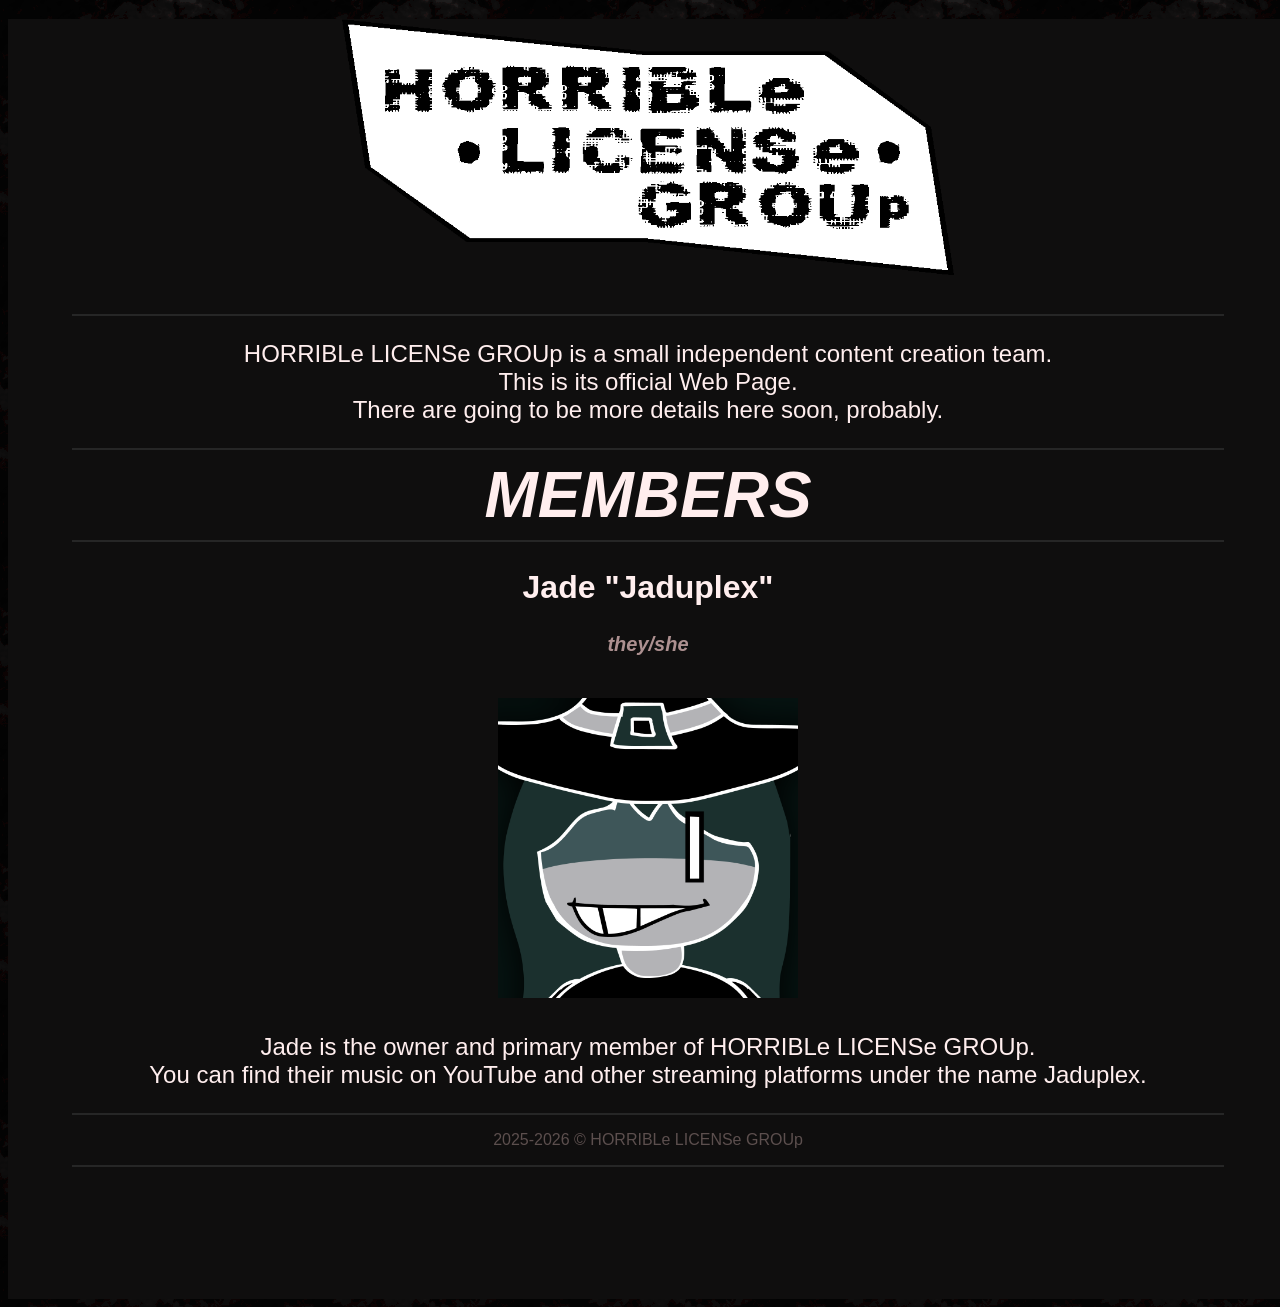
==== index.html @ 29209296 "some more + 404" ====
<!DOCTYPE html>
<html lang="en">
<head>
	<meta charset="UTF-8">
	<meta name="viewport" content="width=device-width, initial-scale=1.0, viewport-fit=cover">
	<meta name="theme-color" content="#0F0E0E">
	<meta property="og:locale" content="en_US">
	<meta name="description" content="HORRIBLe LICENSe GROUp is a small independent content creation team.">
	<title>HORRIBLe LICENSe GROUp</title>
	<link rel="icon" type="image/x-icon" href="assets/images/favicon.ico">
</head>
<body style="background-image: url('assets/images/bg.png'); font-family: 'Arial', serif;">
	<div style="background-color: #0F0E0E; height: 1280px; width: 1280px; margin-top: 16px; margin-bottom: 16px; margin: auto;">
		<h3 align="center">
		<img src="assets/images/logo_bg.png" style="height:256px; margin-bottom:16px;" alt="HORRIBLe LICENSe GROUp">
		</h3>

		<hr style="height:2px; width:90%; border-width:0; color:#262626; background-color:#262626">

		<p align="center" style="color: #FFEEEE; font-size: 1.5em;">
		HORRIBLe LICENSe GROUp is a small independent content creation team.<br>This is its official Web Page.<br>There are going to be more details here soon, probably.
		</p>

		<hr style="height:2px; width:90%; border-width:0; color:#262626; background-color:#262626">

		<h3 align="center" style="color: #FFEEEE; font-size: 4em; font-style: italic; margin: auto;">
		MEMBERS
		</h3>

		<hr style="height:2px; width:90%; border-width:0; color:#262626; background-color:#262626">

		<h2 align="center" style="color: #FFEEEE; font-size: 2em;">
		Jade "Jaduplex"
		</h2>
		<h3 align="center" style="color: #ad9090; font-size: 1.25em; font-style: italic; margin: auto;">
		they/she
		</h3>
		<h2 align="center" style="color: #FFEEEE; font-size: 2em;">
		<!-- ideally, at some point this will link to an actual subpage focused on work and such, but who knows when ill do that -->
		<a href="https://jaduplex.straw.page/"><img src="assets/images/members/jaduplex.png" width="300" style="margin-top:16px;"></a> 
		</h2>
		<p align="center" style="color: #FFEEEE; font-size: 1.5em;">
		Jade is the owner and primary member of HORRIBLe LICENSe GROUp.<br>You can find their music on YouTube and other streaming platforms under the name Jaduplex.
		</p>

		<hr style="height:2px; width:90%; border-width:0; color:#262626; background-color:#262626">

		<!-- copyright notice -->
		<p align="center" style="color: #5c4f4e; font-size: 1em;">
		2025-2026 © HORRIBLe LICENSe GROUp
		</p>

		<hr style="height:2px; width:90%; border-width:0; color:#262626; background-color:#262626">
	</div>
</body>
</html>
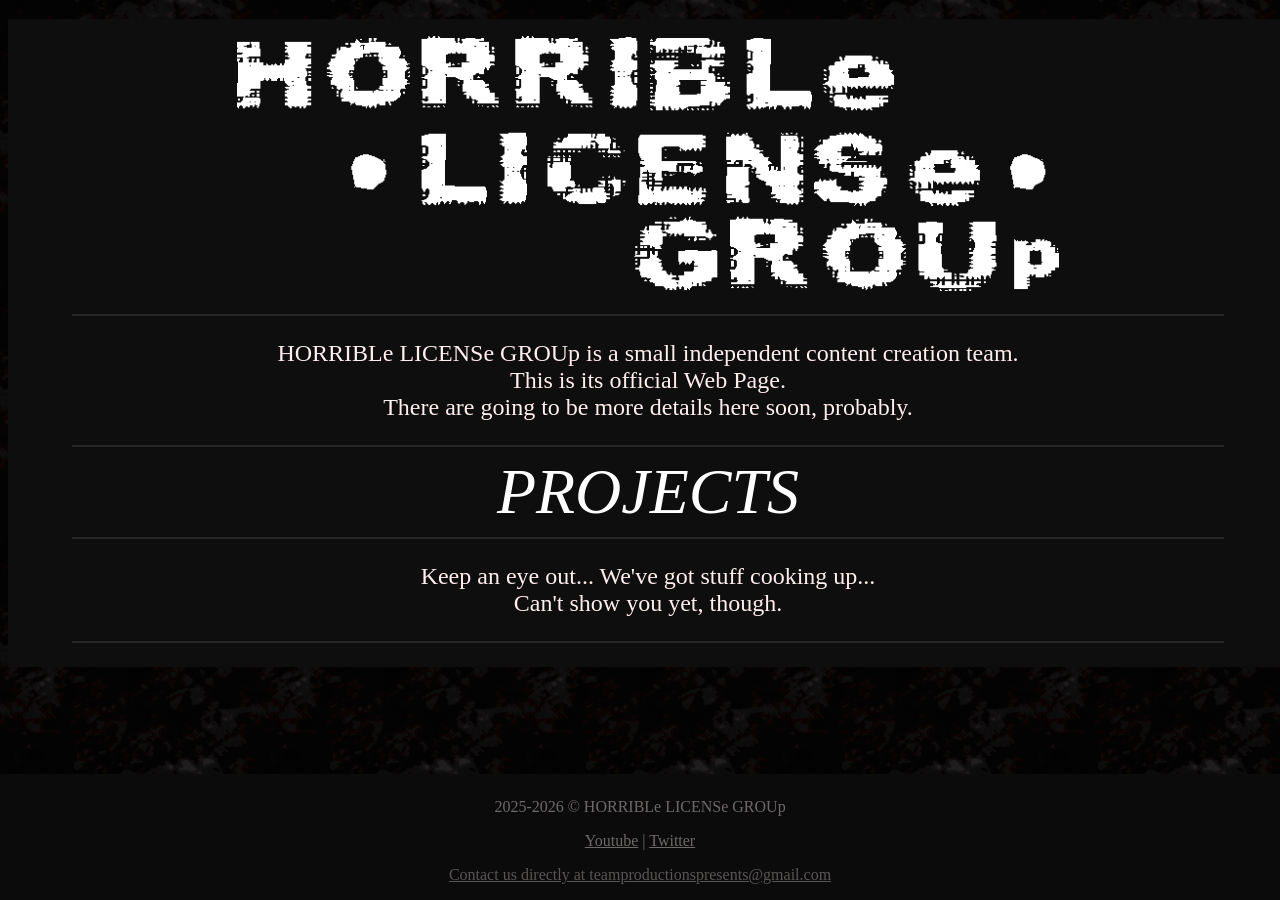
==== commit f2e159c9: "COM MIT" ====
--- a/index.html
+++ b/index.html
@@ -9,10 +9,11 @@
 	<title>HORRIBLe LICENSe GROUp</title>
 	<link rel="icon" type="image/x-icon" href="assets/images/favicon.ico">
 </head>
-<body style="background-image: url('assets/images/bg.png'); font-family: 'Arial', serif;">
-	<div style="background-color: #0F0E0E; height: 1280px; width: 1280px; margin-top: 16px; margin-bottom: 16px; margin: auto;">
+<!-- The logo font is "Prefix Endangered" but that's not a common font at all and is barely readable so let's just use the other font instead. -->
+<body style="background-image: url('assets/images/bg.png'); font-family: 'Arial Narrow', serif;">
+	<div style="background-color: #0F0E0E; height: auto; padding-bottom: 16px; width: 1280px; margin-top: 16px; margin-bottom: 16px; margin: auto;">
 		<h3 align="center">
-		<img src="assets/images/logo_bg.png" style="height:256px; margin-bottom:16px;" alt="HORRIBLe LICENSe GROUp">
+		<img src="assets/images/logo_inv.png" style="height:256px; margin-top:16px;" alt="HORRIBLe LICENSe GROUp">
 		</h3>
 
 		<hr style="height:2px; width:90%; border-width:0; color:#262626; background-color:#262626">
@@ -23,34 +24,29 @@
 
 		<hr style="height:2px; width:90%; border-width:0; color:#262626; background-color:#262626">
 
-		<h3 align="center" style="color: #FFEEEE; font-size: 4em; font-style: italic; margin: auto;">
-		MEMBERS
-		</h3>
-
-		<hr style="height:2px; width:90%; border-width:0; color:#262626; background-color:#262626">
-
-		<h2 align="center" style="color: #FFEEEE; font-size: 2em;">
-		Jade "Jaduplex"
-		</h2>
-		<h3 align="center" style="color: #ad9090; font-size: 1.25em; font-style: italic; margin: auto;">
-		they/she
-		</h3>
-		<h2 align="center" style="color: #FFEEEE; font-size: 2em;">
-		<!-- ideally, at some point this will link to an actual subpage focused on work and such, but who knows when ill do that -->
-		<a href="https://jaduplex.straw.page/"><img src="assets/images/members/jaduplex.png" width="300" style="margin-top:16px;"></a> 
-		</h2>
-		<p align="center" style="color: #FFEEEE; font-size: 1.5em;">
-		Jade is the owner and primary member of HORRIBLe LICENSe GROUp.<br>You can find their music on YouTube and other streaming platforms under the name Jaduplex.
+		<p align="center" style="color: #FFFFFF; font-size: 4em; font-style: italic; margin: auto;">
+		PROJECTS
 		</p>
 
 		<hr style="height:2px; width:90%; border-width:0; color:#262626; background-color:#262626">
 
-		<!-- copyright notice -->
-		<p align="center" style="color: #5c4f4e; font-size: 1em;">
-		2025-2026 © HORRIBLe LICENSe GROUp
+		<p align="center" style="color: #FFEEEE; font-size: 1.5em;">
+		Keep an eye out... We've got stuff cooking up...<br>Can't show you yet, though.
 		</p>
 
 		<hr style="height:2px; width:90%; border-width:0; color:#262626; background-color:#262626">
 	</div>
 </body>
+
+<footer>
+	<div style="background-color: #0C0B0B; position: fixed; bottom: 0px; left: 0px; right: 0px; margin-bottom: 0px; height: auto; padding-top:8px; width: 100%; margin-top:32px; margin: auto; font-family: 'Arial Narrow', serif;">
+		<!-- copyright notice -->
+		<p align="center" style="color: #6e6969; font-size: 1em;">
+		2025-2026 © HORRIBLe LICENSe GROUp
+		</p>
+  		<p align="center" style="color: #6e6969; font-size: 1em;"><a style="color: #6e6969; font-size: 1em;" href="https://www.youtube.com/@HORRIBLeLICENSeGROUp">Youtube</a> | <a style="color: #6e6969; font-size: 1em;" href="https://x.com/HorribleLicense">Twitter</a></p>
+  		<p align="center" style="color: #595555; font-size: 1em;"><a style="color: #595555; font-size: 1em;" href="mailto:teamproductionspresents@gmail.com">Contact us directly at teamproductionspresents@gmail.com</a></p>
+	</div>
+</footer>
+
 </html>
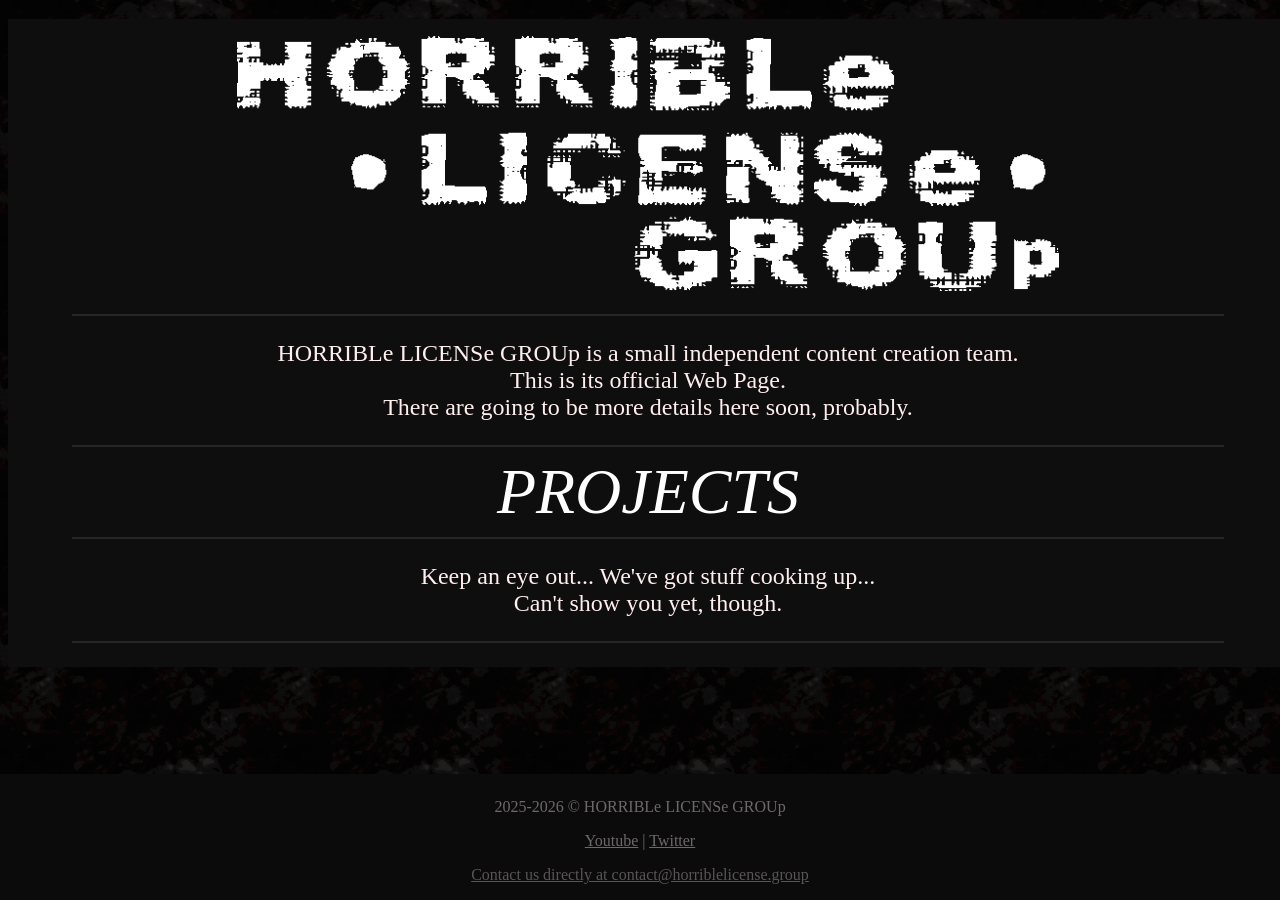
==== commit aa4047d1: "UPDATE EMAIL ADDRESS" ====
--- a/index.html
+++ b/index.html
@@ -45,7 +45,7 @@
 		2025-2026 © HORRIBLe LICENSe GROUp
 		</p>
   		<p align="center" style="color: #6e6969; font-size: 1em;"><a style="color: #6e6969; font-size: 1em;" href="https://www.youtube.com/@HORRIBLeLICENSeGROUp">Youtube</a> | <a style="color: #6e6969; font-size: 1em;" href="https://x.com/HorribleLicense">Twitter</a></p>
-  		<p align="center" style="color: #595555; font-size: 1em;"><a style="color: #595555; font-size: 1em;" href="mailto:teamproductionspresents@gmail.com">Contact us directly at teamproductionspresents@gmail.com</a></p>
+  		<p align="center" style="color: #595555; font-size: 1em;"><a style="color: #595555; font-size: 1em;" href="mailto:contact@horriblelicense.group">Contact us directly at contact@horriblelicense.group</a></p>
 	</div>
 </footer>
 
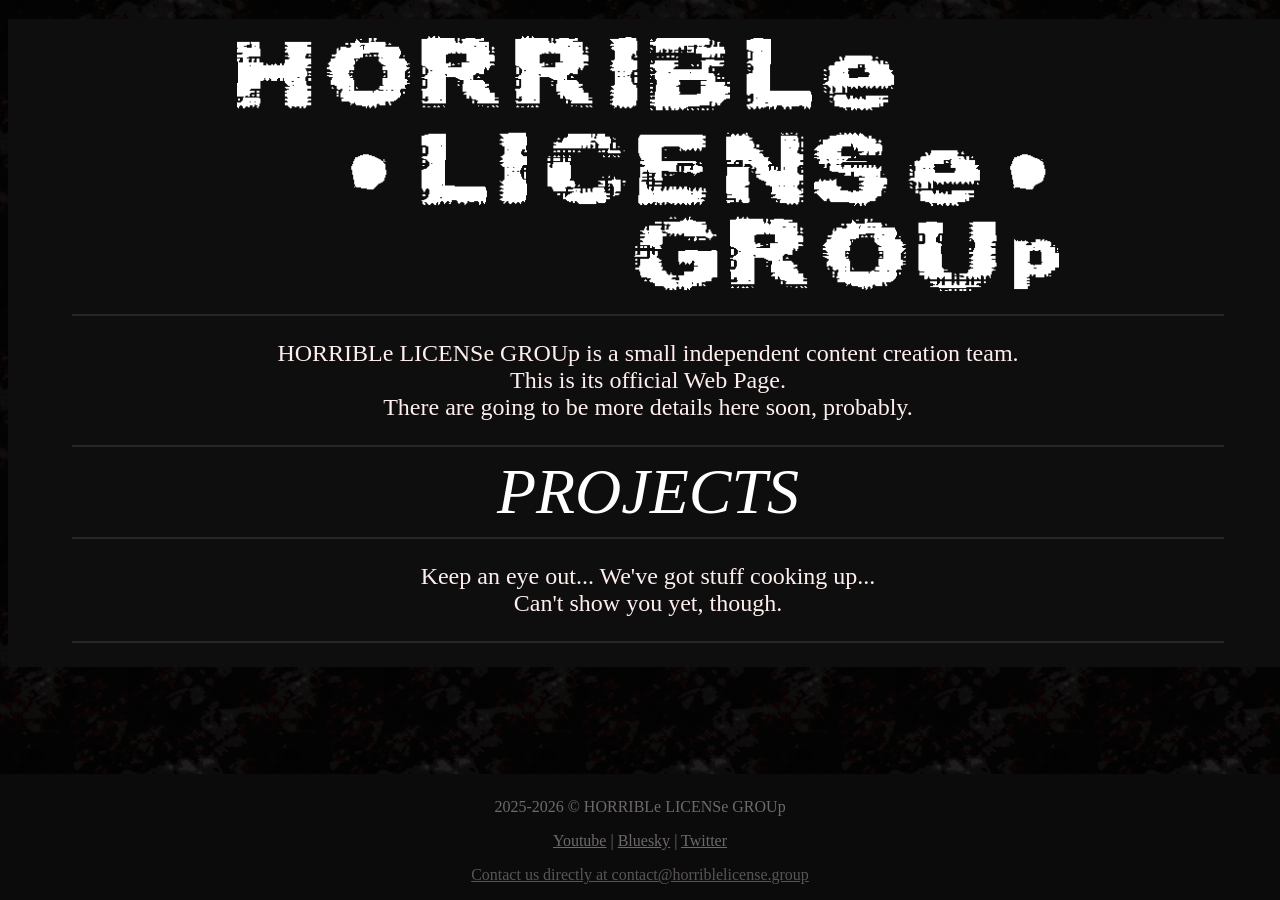
==== commit c3b45e5d: "ADD BLUESKY TO FOOTER" ====
--- a/index.html
+++ b/index.html
@@ -44,7 +44,7 @@
 		<p align="center" style="color: #6e6969; font-size: 1em;">
 		2025-2026 © HORRIBLe LICENSe GROUp
 		</p>
-  		<p align="center" style="color: #6e6969; font-size: 1em;"><a style="color: #6e6969; font-size: 1em;" href="https://www.youtube.com/@HORRIBLeLICENSeGROUp">Youtube</a> | <a style="color: #6e6969; font-size: 1em;" href="https://x.com/HorribleLicense">Twitter</a></p>
+  		<p align="center" style="color: #6e6969; font-size: 1em;"><a style="color: #6e6969; font-size: 1em;" href="https://www.youtube.com/@HORRIBLeLICENSeGROUp">Youtube</a> | <a style="color: #6e6969; font-size: 1em;" href="https://bsky.app/profile/horriblelicense.group">Bluesky</a> | <a style="color: #6e6969; font-size: 1em;" href="https://x.com/HorribleLicense">Twitter</a></p>
   		<p align="center" style="color: #595555; font-size: 1em;"><a style="color: #595555; font-size: 1em;" href="mailto:contact@horriblelicense.group">Contact us directly at contact@horriblelicense.group</a></p>
 	</div>
 </footer>
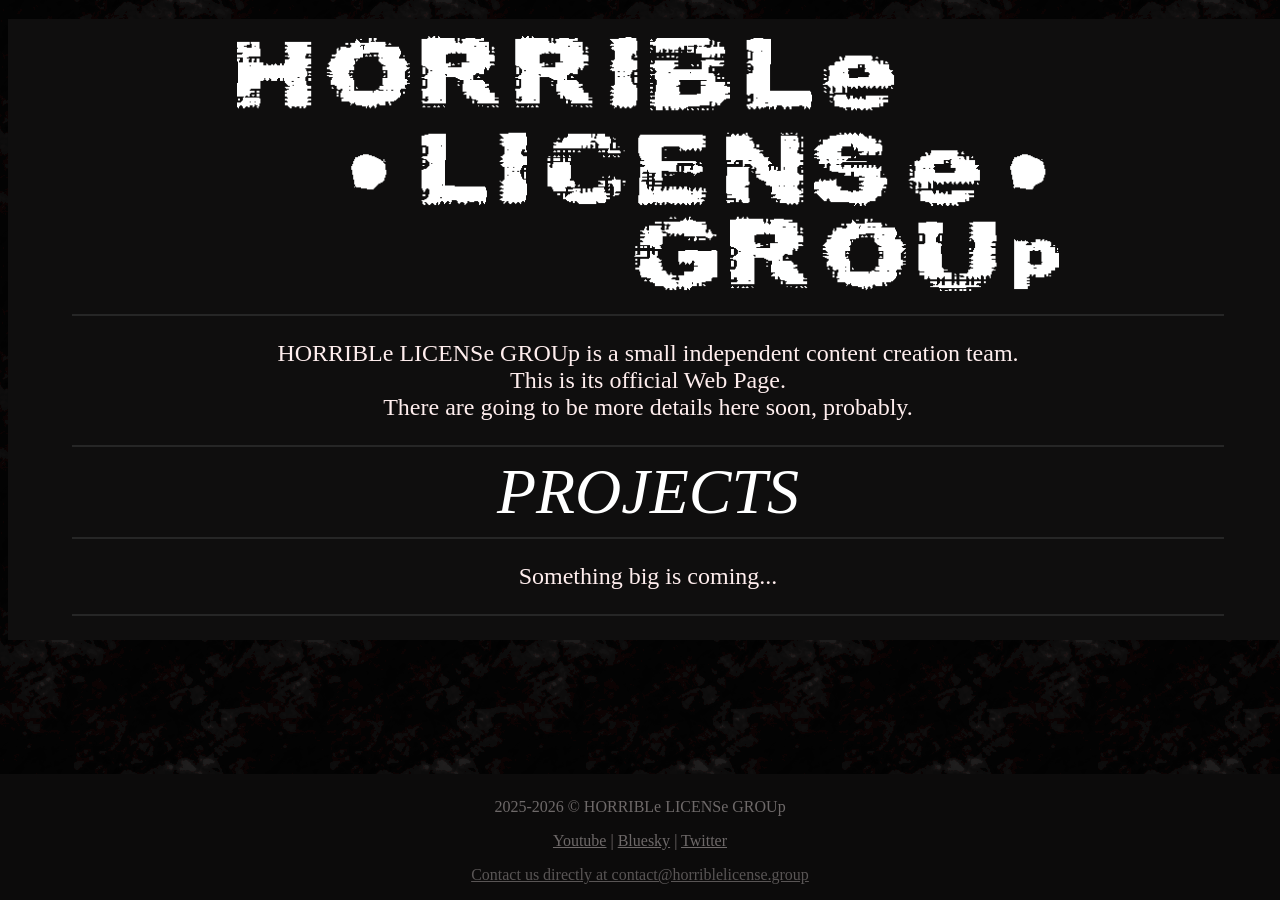
==== commit 3243eaf3: "PLEASE" ====
--- a/index.html
+++ b/index.html
@@ -5,7 +5,7 @@
 	<meta name="viewport" content="width=device-width, initial-scale=1.0, viewport-fit=cover">
 	<meta name="theme-color" content="#0F0E0E">
 	<meta property="og:locale" content="en_US">
-	<meta name="description" content="HORRIBLe LICENSe GROUp is a small independent content creation team.">
+	<meta name="description" content="HORRIBLe LICENSe GROUp is a small independent content creation team">
 	<title>HORRIBLe LICENSe GROUp</title>
 	<link rel="icon" type="image/x-icon" href="assets/images/favicon.ico">
 </head>
@@ -31,7 +31,7 @@
 		<hr style="height:2px; width:90%; border-width:0; color:#262626; background-color:#262626">
 
 		<p align="center" style="color: #FFEEEE; font-size: 1.5em;">
-		Keep an eye out... We've got stuff cooking up...<br>Can't show you yet, though.
+		Something big is coming...
 		</p>
 
 		<hr style="height:2px; width:90%; border-width:0; color:#262626; background-color:#262626">
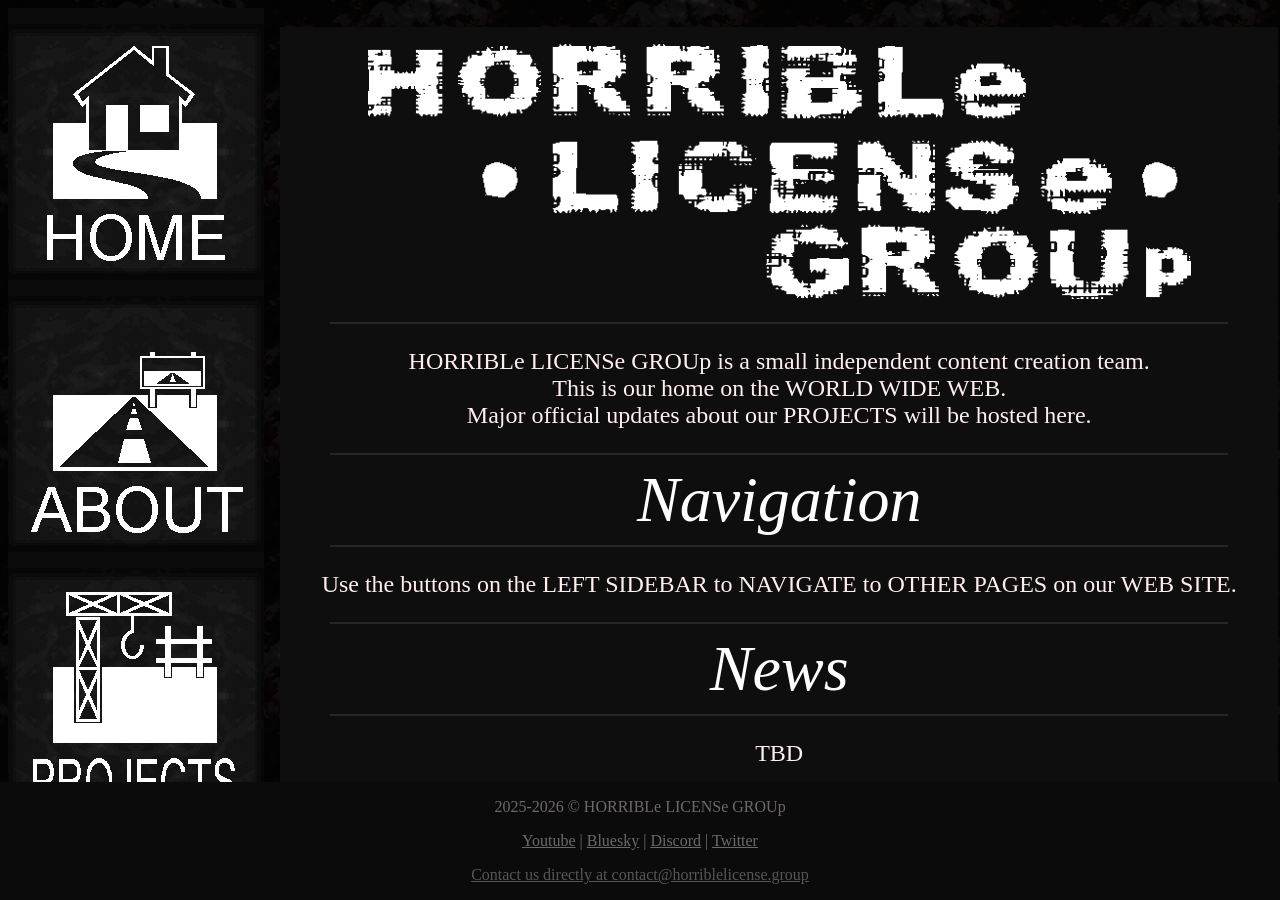
==== commit 1f61f21a: "I NEED HELP" ====
--- a/index.html
+++ b/index.html
@@ -1,6 +1,8 @@
 <!DOCTYPE html>
 <html lang="en">
+
 <head>
+	<link rel="stylesheet" href="styles.css">
 	<meta charset="UTF-8">
 	<meta name="viewport" content="width=device-width, initial-scale=1.0, viewport-fit=cover">
 	<meta name="theme-color" content="#0F0E0E">
@@ -9,44 +11,65 @@
 	<title>HORRIBLe LICENSe GROUp</title>
 	<link rel="icon" type="image/x-icon" href="assets/images/favicon.ico">
 </head>
+
 <!-- The logo font is "Prefix Endangered" but that's not a common font at all and is barely readable so let's just use the other font instead. -->
 <body style="background-image: url('assets/images/bg.png'); font-family: 'Arial Narrow', serif;">
-	<div style="background-color: #0F0E0E; height: auto; padding-bottom: 16px; width: 1280px; margin-top: 16px; margin-bottom: 16px; margin: auto;">
+	<aside style="background-color: #0C0B0B; height: 100%; width: 256px; position: fixed;" align="left">
+		<p id="homebutton" style="height: 256px; width: 256px; margins: auto;"><a href="index.html" title="Home"></a></p>
+		<p id="projectsbutton" style="height: 256px; width: 256px; margins: auto;"><a href="projects.html" title="Projects"></a></p>
+		<p id="aboutbutton" style="height: 256px; width: 256px; margins: auto;"><a href="about.html" title="About"></a></p>
+	</aside>
+
+	<main style="width: 99.25%; position: fixed;" align="right">
+	<div style="background-color: #0F0E0E; height: auto; padding-bottom: 16px; margin-top: 16px; margin-bottom: 16px; margin: auto; margin-left: 272px;" aligh="right">
 		<h3 align="center">
 		<img src="assets/images/logo_inv.png" style="height:256px; margin-top:16px;" alt="HORRIBLe LICENSe GROUp">
 		</h3>
 
-		<hr style="height:2px; width:90%; border-width:0; color:#262626; background-color:#262626">
+		<hr>
 
 		<p align="center" style="color: #FFEEEE; font-size: 1.5em;">
-		HORRIBLe LICENSe GROUp is a small independent content creation team.<br>This is its official Web Page.<br>There are going to be more details here soon, probably.
+		HORRIBLe LICENSe GROUp is a small independent content creation team.<br>This is our home on the WORLD WIDE WEB.<br>Major official updates about our PROJECTS will be hosted here.
 		</p>
 
-		<hr style="height:2px; width:90%; border-width:0; color:#262626; background-color:#262626">
+		<hr>
 
 		<p align="center" style="color: #FFFFFF; font-size: 4em; font-style: italic; margin: auto;">
-		PROJECTS
+		Navigation
 		</p>
 
-		<hr style="height:2px; width:90%; border-width:0; color:#262626; background-color:#262626">
+		<hr>
 
 		<p align="center" style="color: #FFEEEE; font-size: 1.5em;">
-		Something big is coming...
+		Use the buttons on the LEFT SIDEBAR to NAVIGATE to OTHER PAGES on our WEB SITE.
 		</p>
 
-		<hr style="height:2px; width:90%; border-width:0; color:#262626; background-color:#262626">
+		<hr>
+
+		<p align="center" style="color: #FFFFFF; font-size: 4em; font-style: italic; margin: auto;">
+		News
+		</p>
+
+		<hr>
+
+		<p align="center" style="color: #FFEEEE; font-size: 1.5em;">
+		TBD
+		</p>
+
+		<hr>
 	</div>
+	</main>
+
+	<footer>
+		<div style="position: fixed; background-color: #0C0B0B; bottom: 0px; left: 0px; right: 0px; height: auto; width: 100%; margin: auto; font-family: 'Arial Narrow', serif;">
+			<!-- copyright notice -->
+			<p align="center" style="color: #6e6969; font-size: 1em;">
+			2025-2026 © HORRIBLe LICENSe GROUp
+			</p>
+  			<p align="center" style="color: #6e6969; font-size: 1em;"><a style="color: #6e6969; font-size: 1em;" href="https://www.youtube.com/@HORRIBLeLICENSeGROUp">Youtube</a> | <a style="color: #6e6969; font-size: 1em;" href="https://bsky.app/profile/horriblelicense.group">Bluesky</a> | <a style="color: #6e6969; font-size: 1em;" href="https://discord.gg/xnXmjc9qce">Discord</a> | <a style="color: #6e6969; font-size: 1em;" href="https://x.com/HorribleLicense">Twitter</a></p>
+  			<p align="center" style="color: #595555; font-size: 1em;"><a style="color: #595555; font-size: 1em;" href="mailto:contact@horriblelicense.group">Contact us directly at contact@horriblelicense.group</a></p>
+		</div>
+	</footer>
 </body>
 
-<footer>
-	<div style="background-color: #0C0B0B; position: fixed; bottom: 0px; left: 0px; right: 0px; margin-bottom: 0px; height: auto; padding-top:8px; width: 100%; margin-top:32px; margin: auto; font-family: 'Arial Narrow', serif;">
-		<!-- copyright notice -->
-		<p align="center" style="color: #6e6969; font-size: 1em;">
-		2025-2026 © HORRIBLe LICENSe GROUp
-		</p>
-  		<p align="center" style="color: #6e6969; font-size: 1em;"><a style="color: #6e6969; font-size: 1em;" href="https://www.youtube.com/@HORRIBLeLICENSeGROUp">Youtube</a> | <a style="color: #6e6969; font-size: 1em;" href="https://bsky.app/profile/horriblelicense.group">Bluesky</a> | <a style="color: #6e6969; font-size: 1em;" href="https://x.com/HorribleLicense">Twitter</a></p>
-  		<p align="center" style="color: #595555; font-size: 1em;"><a style="color: #595555; font-size: 1em;" href="mailto:contact@horriblelicense.group">Contact us directly at contact@horriblelicense.group</a></p>
-	</div>
-</footer>
-
 </html>
--- a/styles.css
+++ b/styles.css
@@ -0,0 +1,68 @@
+body {
+	display: flex;
+}
+
+p {
+	color: #FFEEEE;
+	font-family: 'Arial Narrow', serif;
+}
+
+div {
+	background-color: #0F0E0E;
+	font-family: 'Arial Narrow', serif;
+}
+
+nav {
+	background-color: #0F0E0E;
+	font-family: 'Arial Narrow', serif;
+}
+
+hr {
+	height: 2px;
+	width: 90%;
+	border-width: 0;
+	color: #262626;
+	background-color: #262626;
+}
+
+#homebutton a {
+display: inline-block;
+  width: 256px;
+  height: 256px;
+  background: url('assets/images/buttonsheet.png');
+  background-position: 0px, 0px;
+}
+
+#homebutton a:link {background-position: 0px 0px;}
+#homebutton a:visited {background-position: 0px 0px;}
+#homebutton a:hover {background-position: 0px 256px;}
+#homebutton a:active {background-position: 0px 256px;}
+#homebutton a:focus {background-position: 0px 512px;}
+
+#projectsbutton a {
+display: inline-block;
+  width: 256px;
+  height: 256px;
+  background: url('assets/images/buttonsheet.png');
+  background-position: 256px, 0px;
+}
+
+#projectsbutton a:link {background-position: 256px 0px;}
+#projectsbutton a:visited {background-position: 256px 0px;}
+#projectsbutton a:hover {background-position: 256px 256px;}
+#projectsbutton a:active {background-position: 256px 256px;}
+#projectsbutton a:focus {background-position: 256px 512px;}
+
+#aboutbutton a {
+display: inline-block;
+  width: 256px;
+  height: 256px;
+  background: url('assets/images/buttonsheet.png');
+  background-position: 512px, 0px;
+}
+
+#aboutbutton a:link {background-position: 512px 0px;}
+#aboutbutton a:visited {background-position: 512px 0px;}
+#aboutbutton a:hover {background-position: 512px 256px;}
+#aboutbutton a:active {background-position: 512px 256px;}
+#aboutbutton a:focus {background-position: 512px 512px;}
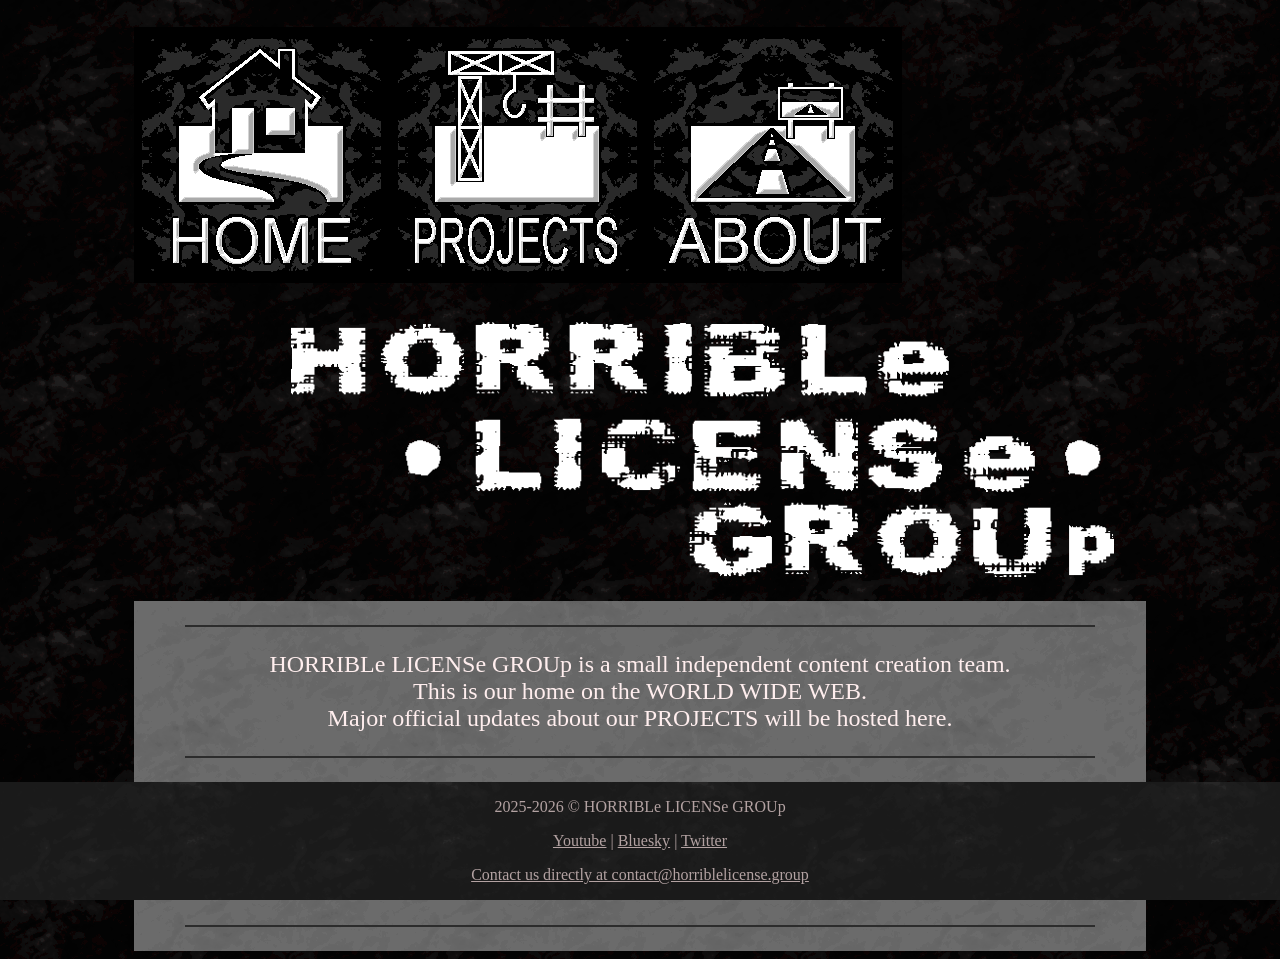
==== commit 58792c0d: "wip" ====
--- a/index.html
+++ b/index.html
@@ -13,35 +13,19 @@
 </head>
 
 <!-- The logo font is "Prefix Endangered" but that's not a common font at all and is barely readable so let's just use the other font instead. -->
-<body style="background-image: url('assets/images/bg.png'); font-family: 'Arial Narrow', serif;">
-	<aside style="background-color: #0C0B0B; height: 100%; width: 256px; position: fixed;" align="left">
-		<p id="homebutton" style="height: 256px; width: 256px; margins: auto;"><a href="index.html" title="Home"></a></p>
-		<p id="projectsbutton" style="height: 256px; width: 256px; margins: auto;"><a href="projects.html" title="Projects"></a></p>
-		<p id="aboutbutton" style="height: 256px; width: 256px; margins: auto;"><a href="about.html" title="About"></a></p>
-	</aside>
-
-	<main style="width: 99.25%; position: fixed;" align="right">
-	<div style="background-color: #0F0E0E; height: auto; padding-bottom: 16px; margin-top: 16px; margin-bottom: 16px; margin: auto; margin-left: 272px;" aligh="right">
-		<h3 align="center">
-		<img src="assets/images/logo_inv.png" style="height:256px; margin-top:16px;" alt="HORRIBLe LICENSe GROUp">
+<body style="background-image: url('assets/images/bg.png'); font-family: 'Arial Narrow', serif;" align="center">
+	<main style="width: 80%;  margin: auto;" align="center">
+		<h3 align="left">
+			<button type="button" alt="Home" class="homebutton"/> <button type="button" alt="Projects" class="projectsbutton"/> <button type="button" alt="About" class="aboutbutton"/>
 		</h3>
+		<h3 align="right"> <img src="assets/images/logo_inv.png" style="height:256px; margin-top:16px; margin-right:32px;" alt="HORRIBLe LICENSe GROUp">
+		</h3>
+	<div style="background-image: url('assets/images/bg_lighter.png'); height: auto; padding-top: 16px; padding-bottom: 16px; margin: auto;" align="center">
 
 		<hr>
 
 		<p align="center" style="color: #FFEEEE; font-size: 1.5em;">
 		HORRIBLe LICENSe GROUp is a small independent content creation team.<br>This is our home on the WORLD WIDE WEB.<br>Major official updates about our PROJECTS will be hosted here.
-		</p>
-
-		<hr>
-
-		<p align="center" style="color: #FFFFFF; font-size: 4em; font-style: italic; margin: auto;">
-		Navigation
-		</p>
-
-		<hr>
-
-		<p align="center" style="color: #FFEEEE; font-size: 1.5em;">
-		Use the buttons on the LEFT SIDEBAR to NAVIGATE to OTHER PAGES on our WEB SITE.
 		</p>
 
 		<hr>
@@ -53,7 +37,7 @@
 		<hr>
 
 		<p align="center" style="color: #FFEEEE; font-size: 1.5em;">
-		TBD
+		Nothing yet.
 		</p>
 
 		<hr>
@@ -61,13 +45,13 @@
 	</main>
 
 	<footer>
-		<div style="position: fixed; background-color: #0C0B0B; bottom: 0px; left: 0px; right: 0px; height: auto; width: 100%; margin: auto; font-family: 'Arial Narrow', serif;">
+		<div style="position: fixed; background-image: url('assets/images/bg_footer.png'); bottom: 0px; left: 0px; right: 0px; height: auto; width: 100%; margin: auto; font-family: 'Arial Narrow', serif;">
 			<!-- copyright notice -->
-			<p align="center" style="color: #6e6969; font-size: 1em;">
+			<p align="center" style="color: #b3a2a2; font-size: 1em;">
 			2025-2026 © HORRIBLe LICENSe GROUp
 			</p>
-  			<p align="center" style="color: #6e6969; font-size: 1em;"><a style="color: #6e6969; font-size: 1em;" href="https://www.youtube.com/@HORRIBLeLICENSeGROUp">Youtube</a> | <a style="color: #6e6969; font-size: 1em;" href="https://bsky.app/profile/horriblelicense.group">Bluesky</a> | <a style="color: #6e6969; font-size: 1em;" href="https://discord.gg/xnXmjc9qce">Discord</a> | <a style="color: #6e6969; font-size: 1em;" href="https://x.com/HorribleLicense">Twitter</a></p>
-  			<p align="center" style="color: #595555; font-size: 1em;"><a style="color: #595555; font-size: 1em;" href="mailto:contact@horriblelicense.group">Contact us directly at contact@horriblelicense.group</a></p>
+  			<p align="center" style="color: #b3a2a2; font-size: 1em;"><a style="color: #b3a2a2; font-size: 1em;" href="https://www.youtube.com/@HORRIBLeLICENSeGROUp">Youtube</a> | <a style="color: #b3a2a2; font-size: 1em;" href="https://bsky.app/profile/horriblelicense.group">Bluesky</a> | <a style="color: #b3a2a2; font-size: 1em;" href="https://x.com/HorribleLicense">Twitter</a></p>
+  			<p align="center" style="color: #b3a2a2; font-size: 1em;"><a style="color: #b3a2a2; font-size: 1em;" href="mailto:contact@horriblelicense.group">Contact us directly at contact@horriblelicense.group</a></p>
 		</div>
 	</footer>
 </body>
--- a/styles.css
+++ b/styles.css
@@ -21,48 +21,54 @@
 	height: 2px;
 	width: 90%;
 	border-width: 0;
-	color: #262626;
-	background-color: #262626;
+	color: #2c2c2c;
+	background-color: #2c2c2c;
 }
 
-#homebutton a {
-display: inline-block;
-  width: 256px;
-  height: 256px;
-  background: url('assets/images/buttonsheet.png');
-  background-position: 0px, 0px;
+.homebutton {
+	display: inline-block;
+	width: 256px;
+	height: 256px;
+	background-image: url('assets/images/buttonsheet.png');
+	border: none;
+	cursor: pointer;
+	background-position: 0px, 0px;
 }
 
-#homebutton a:link {background-position: 0px 0px;}
-#homebutton a:visited {background-position: 0px 0px;}
-#homebutton a:hover {background-position: 0px 256px;}
-#homebutton a:active {background-position: 0px 256px;}
-#homebutton a:focus {background-position: 0px 512px;}
-
-#projectsbutton a {
-display: inline-block;
-  width: 256px;
-  height: 256px;
-  background: url('assets/images/buttonsheet.png');
-  background-position: 256px, 0px;
+.projectsbutton {
+	display: inline-block;
+	width: 256px;
+	height: 256px;
+	background-image: url('assets/images/buttonsheet.png');
+	border: none;
+	cursor: pointer;
+	background-position: 512px, 0px;
 }
 
-#projectsbutton a:link {background-position: 256px 0px;}
-#projectsbutton a:visited {background-position: 256px 0px;}
-#projectsbutton a:hover {background-position: 256px 256px;}
-#projectsbutton a:active {background-position: 256px 256px;}
-#projectsbutton a:focus {background-position: 256px 512px;}
-
-#aboutbutton a {
-display: inline-block;
-  width: 256px;
-  height: 256px;
-  background: url('assets/images/buttonsheet.png');
-  background-position: 512px, 0px;
+.aboutbutton {
+	display: inline-block;
+	width: 256px;
+	height: 256px;
+	background-image: url('assets/images/buttonsheet.png');
+	border: none;
+	cursor: pointer;
+	background-position: 256px, 0px;
 }
 
-#aboutbutton a:link {background-position: 512px 0px;}
-#aboutbutton a:visited {background-position: 512px 0px;}
-#aboutbutton a:hover {background-position: 512px 256px;}
-#aboutbutton a:active {background-position: 512px 256px;}
-#aboutbutton a:focus {background-position: 512px 512px;}+.homebutton link {background-position: 0px 0px;}
+.homebutton visited {background-position: 0px 0px;}
+.homebutton hover {background-position: 0px 256px;}
+.homebutton active {background-position: 0px 256px;}
+.homebutton focus {background-position: 0px 512px;}
+
+.projectsbutton link {background-position: 512px 0px;}
+.projectsbutton visited {background-position: 512px 0px;}
+.projectsbutton hover {background-position: 512px 256px;}
+.projectsbutton active {background-position: 512px 256px;}
+.projectsbutton focus {background-position: 512px 512px;}
+
+.aboutbutton link {background-position: 256px 0px;}
+.aboutbutton visited {background-position: 256px 0px;}
+.aboutbutton hover {background-position: 256px 256px;}
+.aboutbutton active {background-position: 256px 256px;}
+.aboutbutton focus {background-position: 256px 512px;}
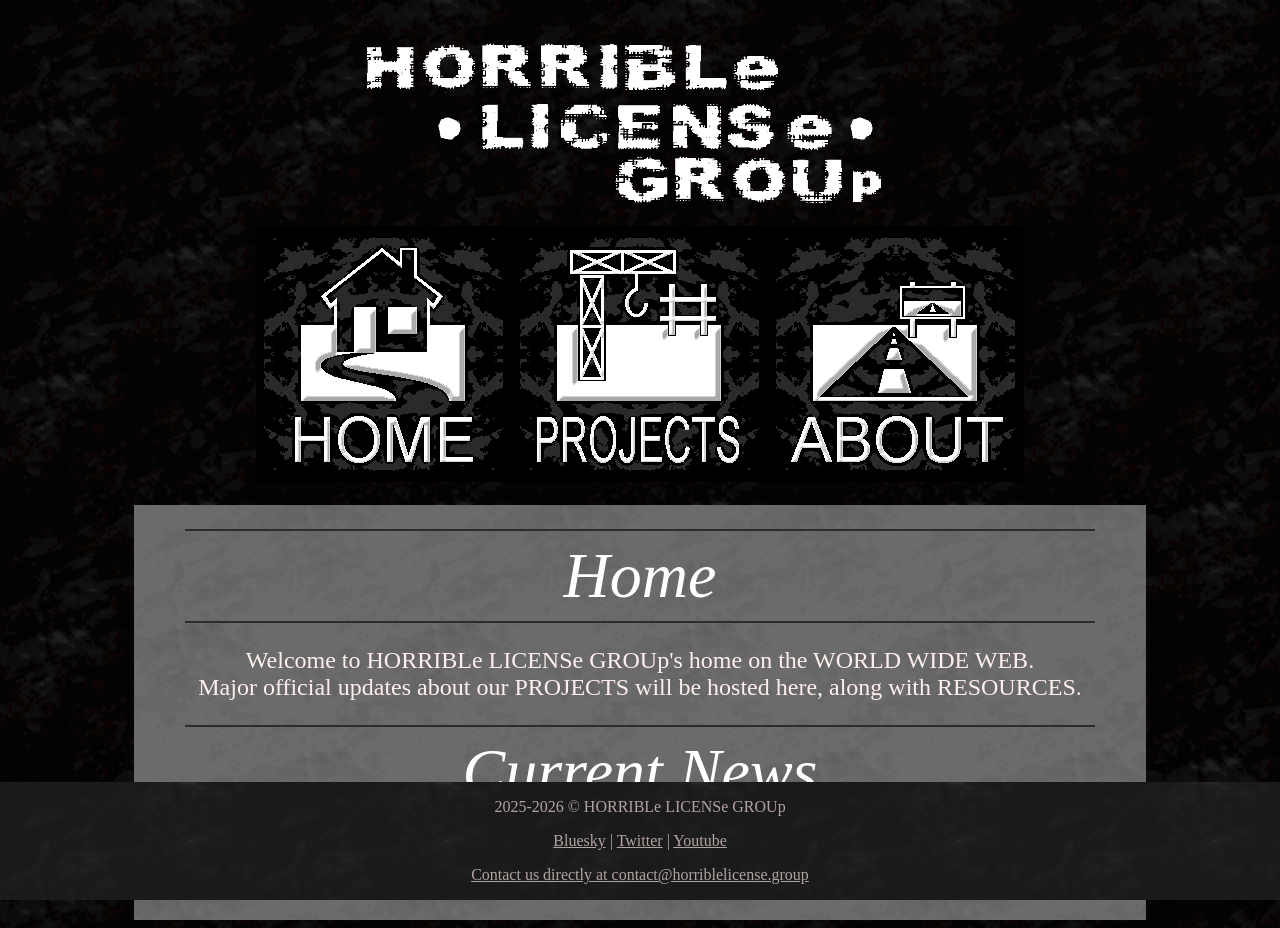
==== commit 00027f53: "fionallyu" ====
--- a/index.html
+++ b/index.html
@@ -8,30 +8,35 @@
 	<meta name="theme-color" content="#0F0E0E">
 	<meta property="og:locale" content="en_US">
 	<meta name="description" content="HORRIBLe LICENSe GROUp is a small independent content creation team">
-	<title>HORRIBLe LICENSe GROUp</title>
+	<title>HORRIBLe LICENSe GROUp - Home</title>
 	<link rel="icon" type="image/x-icon" href="assets/images/favicon.ico">
 </head>
 
 <!-- The logo font is "Prefix Endangered" but that's not a common font at all and is barely readable so let's just use the other font instead. -->
 <body style="background-image: url('assets/images/bg.png'); font-family: 'Arial Narrow', serif;" align="center">
 	<main style="width: 80%;  margin: auto;" align="center">
-		<h3 align="left">
-			<button type="button" alt="Home" class="homebutton"/> <button type="button" alt="Projects" class="projectsbutton"/> <button type="button" alt="About" class="aboutbutton"/>
-		</h3>
-		<h3 align="right"> <img src="assets/images/logo_inv.png" style="height:256px; margin-top:16px; margin-right:32px;" alt="HORRIBLe LICENSe GROUp">
+		<h3 align="center"> <img src="assets/images/logo_inv.png" style="height:160px; margin-top:16px; margin-right:32px;" alt="HORRIBLe LICENSe GROUp"></h3>
+		<h3 align="center">
+			<button type="button" alt="Home" class="homebutton" onclick="location.href='https://HORRIBLeLICENSe.group/index.html';"/> <button type="button" alt="Projects" class="projectsbutton" onclick="location.href='https://HORRIBLeLICENSe.group/projects.html';"/> <button type="button" alt="About" class="aboutbutton" onclick="location.href='https://HORRIBLeLICENSe.group/about.html';"/>
 		</h3>
 	<div style="background-image: url('assets/images/bg_lighter.png'); height: auto; padding-top: 16px; padding-bottom: 16px; margin: auto;" align="center">
 
 		<hr>
 
+		<p align="center" style="color: #FFFFFF; font-size: 4em; font-style: italic; margin: auto;">
+		Home
+		</p>
+
+		<hr>
+
 		<p align="center" style="color: #FFEEEE; font-size: 1.5em;">
-		HORRIBLe LICENSe GROUp is a small independent content creation team.<br>This is our home on the WORLD WIDE WEB.<br>Major official updates about our PROJECTS will be hosted here.
+		Welcome to HORRIBLe LICENSe GROUp's home on the WORLD WIDE WEB.<br>Major official updates about our PROJECTS will be hosted here, along with RESOURCES.
 		</p>
 
 		<hr>
 
 		<p align="center" style="color: #FFFFFF; font-size: 4em; font-style: italic; margin: auto;">
-		News
+		Current News
 		</p>
 
 		<hr>
@@ -50,7 +55,7 @@
 			<p align="center" style="color: #b3a2a2; font-size: 1em;">
 			2025-2026 © HORRIBLe LICENSe GROUp
 			</p>
-  			<p align="center" style="color: #b3a2a2; font-size: 1em;"><a style="color: #b3a2a2; font-size: 1em;" href="https://www.youtube.com/@HORRIBLeLICENSeGROUp">Youtube</a> | <a style="color: #b3a2a2; font-size: 1em;" href="https://bsky.app/profile/horriblelicense.group">Bluesky</a> | <a style="color: #b3a2a2; font-size: 1em;" href="https://x.com/HorribleLicense">Twitter</a></p>
+  			<p align="center" style="color: #b3a2a2; font-size: 1em;"><a style="color: #b3a2a2; font-size: 1em;" href="https://bsky.app/profile/horriblelicense.group">Bluesky</a> | <a style="color: #b3a2a2; font-size: 1em;" href="https://x.com/HorribleLicense">Twitter</a> | <a style="color: #b3a2a2; font-size: 1em;" href="https://www.youtube.com/@HORRIBLeLICENSeGROUp">Youtube</a></p>
   			<p align="center" style="color: #b3a2a2; font-size: 1em;"><a style="color: #b3a2a2; font-size: 1em;" href="mailto:contact@horriblelicense.group">Contact us directly at contact@horriblelicense.group</a></p>
 		</div>
 	</footer>
--- a/styles.css
+++ b/styles.css
@@ -55,20 +55,20 @@
 	background-position: 256px, 0px;
 }
 
-.homebutton link {background-position: 0px 0px;}
-.homebutton visited {background-position: 0px 0px;}
-.homebutton hover {background-position: 0px 256px;}
-.homebutton active {background-position: 0px 256px;}
-.homebutton focus {background-position: 0px 512px;}
+.homebutton:link {background-position: 0px 0px;}
+.homebutton:visited {background-position: 0px 0px;}
+.homebutton:hover {background-position: 0px 256px;}
+.homebutton:active {background-position: 0px 256px;}
+.homebutton:focus {background-position: 0px 512px;}
 
-.projectsbutton link {background-position: 512px 0px;}
-.projectsbutton visited {background-position: 512px 0px;}
-.projectsbutton hover {background-position: 512px 256px;}
-.projectsbutton active {background-position: 512px 256px;}
-.projectsbutton focus {background-position: 512px 512px;}
+.projectsbutton:link {background-position: 512px 0px;}
+.projectsbutton:visited {background-position: 512px 0px;}
+.projectsbutton:hover {background-position: 512px 256px;}
+.projectsbutton:active {background-position: 512px 256px;}
+.projectsbutton:focus {background-position: 512px 512px;}
 
-.aboutbutton link {background-position: 256px 0px;}
-.aboutbutton visited {background-position: 256px 0px;}
-.aboutbutton hover {background-position: 256px 256px;}
-.aboutbutton active {background-position: 256px 256px;}
-.aboutbutton focus {background-position: 256px 512px;}+.aboutbutton:link {background-position: 256px 0px;}
+.aboutbutton:visited {background-position: 256px 0px;}
+.aboutbutton:hover {background-position: 256px 256px;}
+.aboutbutton:active {background-position: 256px 256px;}
+.aboutbutton:focus {background-position: 256px 512px;}
